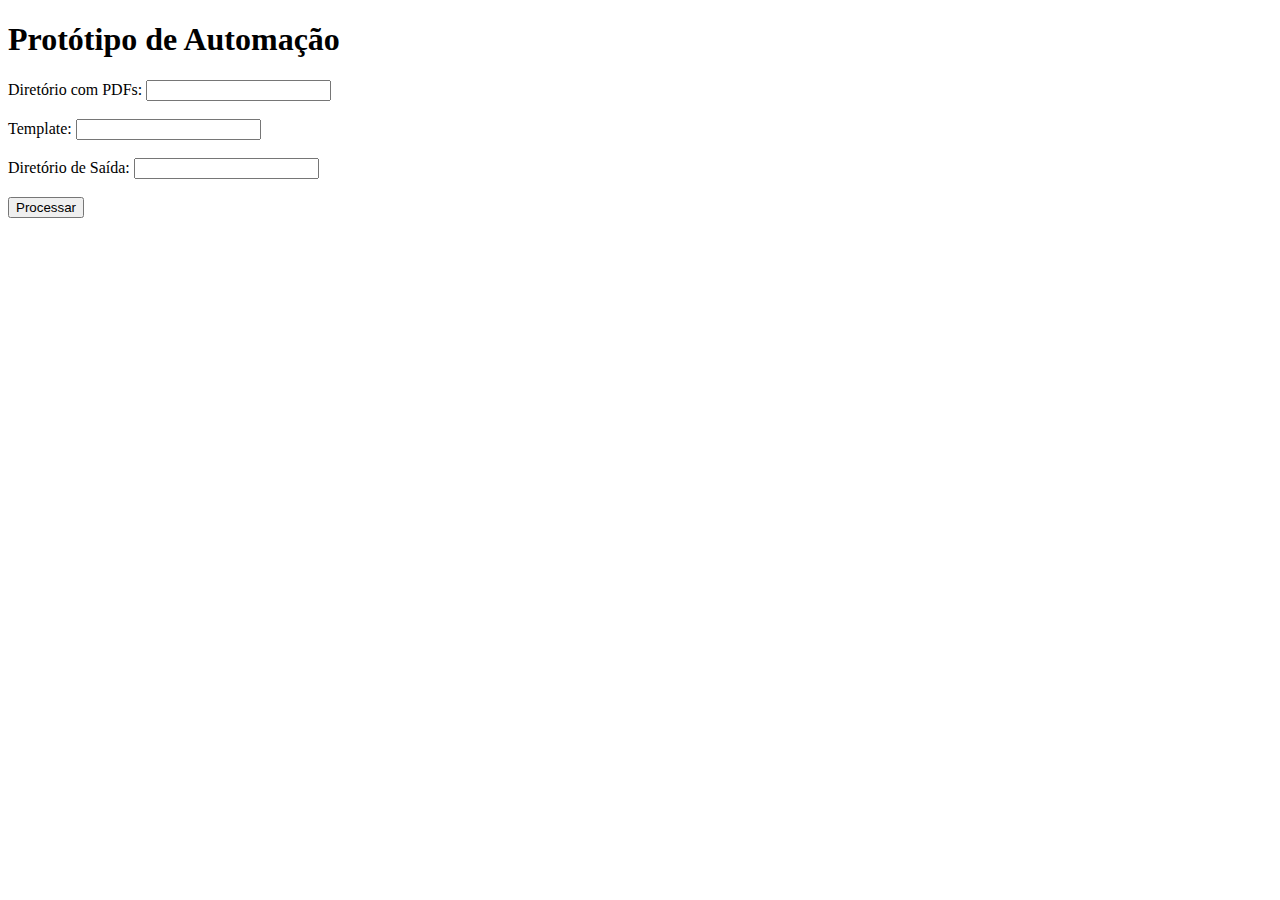
==== app/templates/index.html @ 59a3e3bf "Primeiro Commit" ====
<!DOCTYPE html>
<html lang="en">
<head>
    <meta charset="UTF-8">
    <meta name="viewport" content="width=device-width, initial-scale=1.0">
    <title>Protótipo de Automação</title>
</head>
<body>
    <h1>Protótipo de Automação</h1>
    <form action="/process" method="post" enctype="multipart/form-data">
        <label for="pdf_directory">Diretório com PDFs:</label>
        <input type="text" id="pdf_directory" name="pdf_directory"><br><br>
        <label for="template_path">Template:</label>
        <input type="text" id="template_path" name="template_path"><br><br>
        <label for="output_directory">Diretório de Saída:</label>
        <input type="text" id="output_directory" name="output_directory"><br><br>
        <button type="submit">Processar</button>
    </form>
</body>
</html>
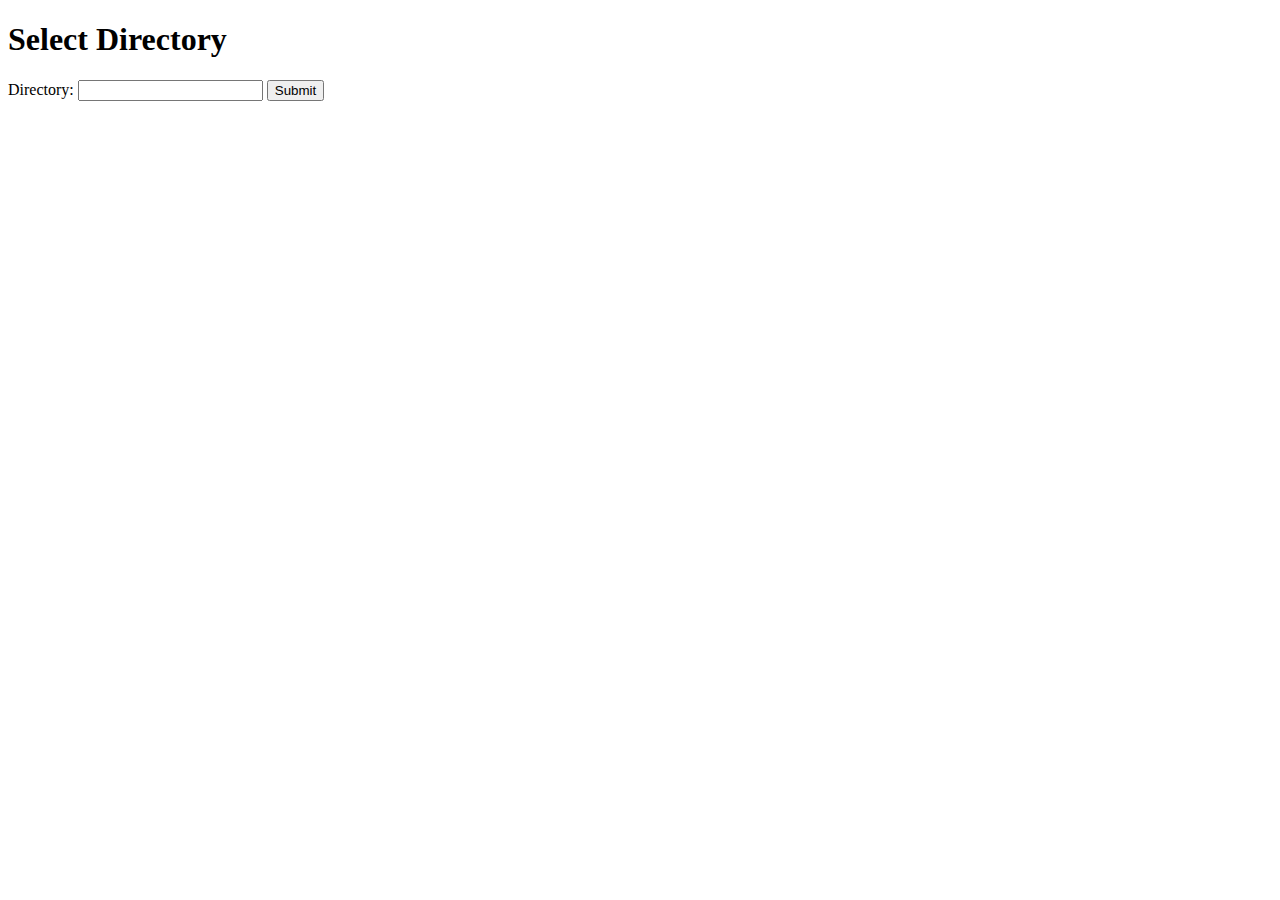
==== commit 5e94e7c5: "Removing Docker" ====
--- a/app/templates/index.html
+++ b/app/templates/index.html
@@ -3,18 +3,14 @@
 <head>
     <meta charset="UTF-8">
     <meta name="viewport" content="width=device-width, initial-scale=1.0">
-    <title>Protótipo de Automação</title>
+    <title>Select Directory</title>
 </head>
 <body>
-    <h1>Protótipo de Automação</h1>
-    <form action="/process" method="post" enctype="multipart/form-data">
-        <label for="pdf_directory">Diretório com PDFs:</label>
-        <input type="text" id="pdf_directory" name="pdf_directory"><br><br>
-        <label for="template_path">Template:</label>
-        <input type="text" id="template_path" name="template_path"><br><br>
-        <label for="output_directory">Diretório de Saída:</label>
-        <input type="text" id="output_directory" name="output_directory"><br><br>
-        <button type="submit">Processar</button>
+    <h1>Select Directory</h1>
+    <form action="{{ url_for('process') }}" method="post">
+        <label for="directory">Directory:</label>
+        <input type="text" id="directory" name="directory">
+        <button type="submit">Submit</button>
     </form>
 </body>
 </html>
